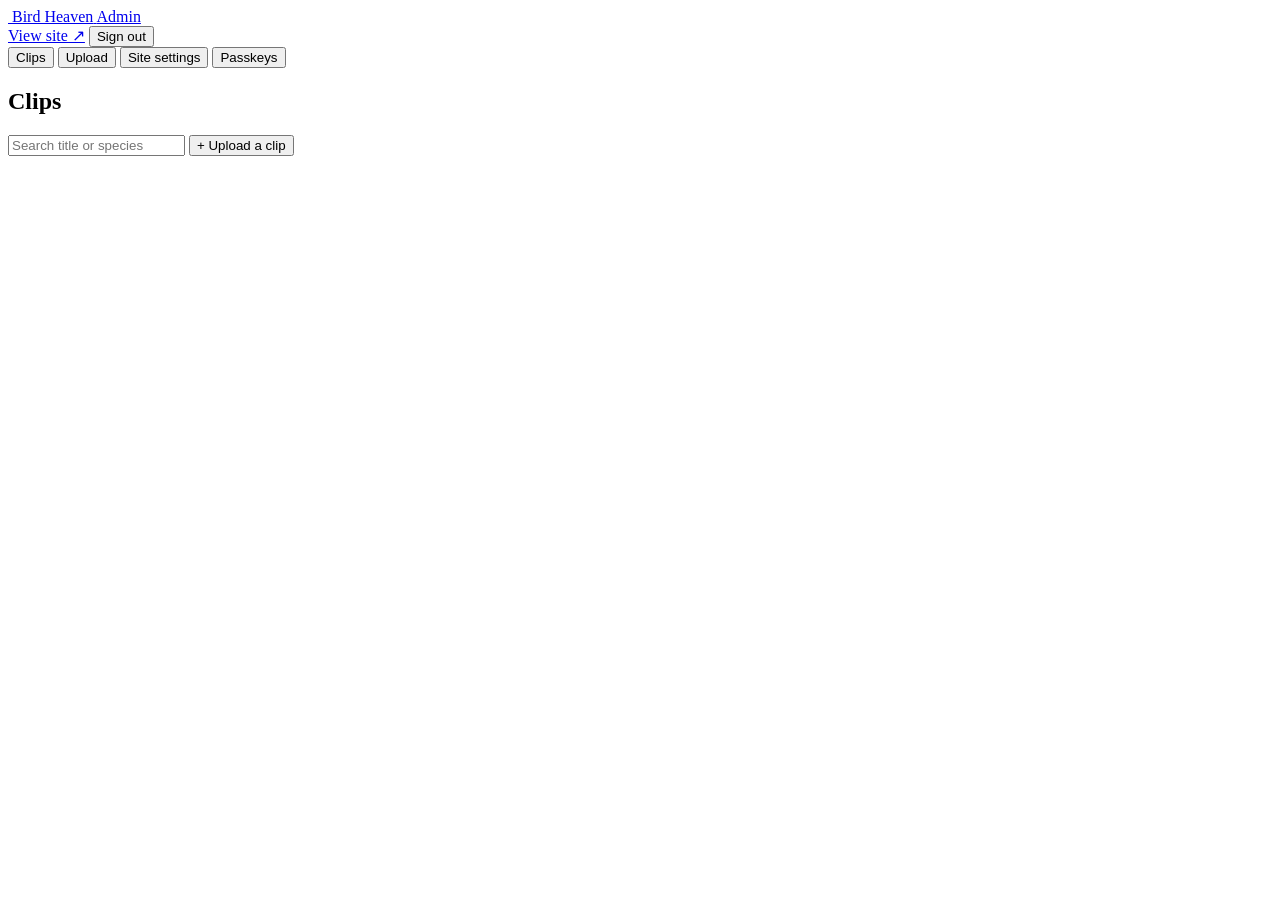
==== admin/static/index.html @ eaea3c75 "Add admin console on :7777, TLS cert command, site settings overlay - admin/: passkey-authenticated " ====
<!doctype html>
<html lang="en">
<head>
  <meta charset="utf-8">
  <meta name="viewport" content="width=device-width, initial-scale=1">
  <meta name="robots" content="noindex, nofollow">
  <title>Bird Heaven admin</title>
  <link rel="icon" href="/img/favicon.svg" type="image/svg+xml">
  <link rel="stylesheet" href="https://fonts.googleapis.com/css2?family=Fraunces:opsz,wght@9..144,600;9..144,700&family=Source+Sans+3:wght@400;600;700&display=swap">
  <link rel="stylesheet" href="/css/admin.css">
  <script type="module" src="/js/admin.js"></script>
</head>
<body>
  <header class="topbar">
    <div class="wrap">
      <div class="topbar-inner">
        <a class="brand" href="/">
          <img src="/img/favicon.svg" alt="">
          <span class="brand-name">Bird Heaven</span>
          <span class="brand-tag">Admin</span>
        </a>
        <div class="topbar-actions">
          <a class="btn btn-sm" href="/" target="_blank" rel="noopener" data-public-link>View site ↗</a>
          <button class="btn btn-sm" type="button" data-signout>Sign out</button>
        </div>
      </div>
      <nav class="tabs" role="tablist" aria-label="Sections">
        <button class="tab" role="tab" data-tab="clips" aria-selected="true">Clips<span class="count" data-clip-count></span></button>
        <button class="tab" role="tab" data-tab="upload" aria-selected="false">Upload</button>
        <button class="tab" role="tab" data-tab="settings" aria-selected="false">Site settings</button>
        <button class="tab" role="tab" data-tab="passkeys" aria-selected="false">Passkeys</button>
      </nav>
    </div>
  </header>

  <main class="wrap">
    <div class="notice warn" data-password-banner hidden>
      <svg viewBox="0 0 24 24" fill="none" stroke="currentColor" stroke-width="2" aria-hidden="true"><path d="M12 9v4m0 4h.01M10.3 3.9L1.8 18a2 2 0 001.7 3h17a2 2 0 001.7-3L13.7 3.9a2 2 0 00-3.4 0z"/></svg>
      <div>
        <p><strong>You're signed in with the recovery password.</strong> <span data-password-banner-text></span></p>
      </div>
    </div>

    <!-- ============================== CLIPS ============================== -->
    <section data-panel="clips" role="tabpanel">
      <div class="section-head">
        <div>
          <h1>Clips</h1>
          <p class="muted small" data-storage-note></p>
        </div>
        <div class="toolbar">
          <input type="text" placeholder="Search title or species" data-search aria-label="Search clips">
          <button class="btn btn-primary" type="button" data-goto="upload">+ Upload a clip</button>
        </div>
      </div>
      <ul class="clip-list" data-clip-list></ul>
      <p class="empty" data-clip-empty hidden>No clips yet. Upload the first one.</p>
    </section>

    <!-- ============================== UPLOAD ============================== -->
    <section data-panel="upload" role="tabpanel" hidden>
      <div class="section-head">
        <div>
          <h1>Upload a clip</h1>
          <p class="muted small">MP4, MOV, MKV or WebM. H.264 clips publish in seconds; other formats are converted, which takes longer.</p>
        </div>
      </div>
      <form class="panel" data-upload-form>
        <label class="drop" data-drop>
          <svg viewBox="0 0 24 24" aria-hidden="true"><path d="M12 16V4m-5 5l5-5 5 5"/><path d="M4 16v3a1 1 0 001 1h14a1 1 0 001-1v-3"/></svg>
          <strong>Drop a video here, or click to choose</strong>
          <span class="muted small">Up to <span data-max-mb>4096</span> MB</span>
          <input type="file" accept="video/*,.mp4,.mov,.mkv,.webm,.m4v" data-file hidden>
        </label>
        <div class="file-chosen" data-chosen hidden>
          <span><strong data-chosen-name></strong> <span class="muted small" data-chosen-size></span></span>
          <button class="btn btn-sm" type="button" data-clear-file>Change</button>
        </div>
        <div class="form-grid" data-mt data-upload-fields>
          <label class="field span-2">Title
            <input type="text" name="title" maxlength="120" required placeholder="Cardinal pair at the platform feeder">
          </label>
          <label class="field">Species <span class="hint">Comma-separated</span>
            <input type="text" name="species" list="species-list" placeholder="Northern Cardinal, Blue Jay">
          </label>
          <label class="field">Recorded <span class="hint">Defaults to the file's date</span>
            <input type="datetime-local" name="recorded">
          </label>
          <label class="field span-2">Description <span class="hint">Optional</span>
            <textarea name="description" maxlength="1000" rows="3"></textarea>
          </label>
          <label class="check span-2"><input type="checkbox" name="featured"> Feature this clip (shown when the live camera is offline)</label>
        </div>
        <div class="form-actions">
          <button class="btn btn-primary" type="submit" data-upload-btn disabled>Upload and publish</button>
        </div>
      </form>

      <div class="section-head"><h2>Recent uploads</h2></div>
      <ul class="jobs" data-jobs></ul>
      <p class="muted small" data-jobs-empty>Nothing uploaded in this session yet.</p>
    </section>

    <!-- ============================== SETTINGS ============================== -->
    <section data-panel="settings" role="tabpanel" hidden>
      <div class="section-head">
        <div>
          <h1>Site settings</h1>
          <p class="muted small">Changes reach the public site within about a minute. No deploy needed.</p>
        </div>
      </div>
      <form class="panel" data-settings-form>
        <div class="form-grid">
          <fieldset class="span-2">
            <legend>Front page</legend>
            <div class="form-grid">
              <label class="field">Site name
                <input type="text" name="siteName" maxlength="80" required>
              </label>
              <label class="field">Tagline <span class="hint">Shown in the browser tab</span>
                <input type="text" name="tagline" maxlength="200">
              </label>
              <label class="field span-2">Intro paragraph <span class="hint">Leave blank to keep the built-in text</span>
                <textarea name="intro" maxlength="600" rows="3"></textarea>
              </label>
              <label class="field">Location <span class="hint">Footer: "Filmed in …"</span>
                <input type="text" name="location" maxlength="80">
              </label>
            </div>
          </fieldset>

          <fieldset class="span-2">
            <legend>Donations</legend>
            <label class="field">PayPal hosted button ID
              <span class="hint">From PayPal → Accept Donations → Donate button. Leave blank to hide the donate panel.</span>
              <input type="text" name="paypalHostedButtonId" maxlength="64" pattern="[A-Za-z0-9_\-]*" autocomplete="off">
            </label>
          </fieldset>

          <fieldset class="span-2">
            <legend>Live camera</legend>
            <div class="form-grid">
              <label class="field">Status
                <select name="live.status">
                  <option value="offline">Offline — show the "resting" card</option>
                  <option value="live">Live</option>
                </select>
              </label>
              <label class="field">Stream type
                <select name="live.kind">
                  <option value="">Not set</option>
                  <option value="hls">HLS playlist (.m3u8)</option>
                  <option value="video">Plain video URL</option>
                  <option value="iframe">Embed (YouTube Live, Owncast…)</option>
                </select>
              </label>
              <label class="field span-2">Stream URL
                <input type="url" name="live.url" maxlength="2000" placeholder="https://…">
              </label>
              <label class="field">Player caption
                <input type="text" name="live.title" maxlength="80">
              </label>
            </div>
          </fieldset>
        </div>
        <div class="form-actions">
          <button class="btn" type="reset" data-settings-reset>Undo changes</button>
          <button class="btn btn-primary" type="submit">Save settings</button>
        </div>
      </form>
    </section>

    <!-- ============================== PASSKEYS ============================== -->
    <section data-panel="passkeys" role="tabpanel" hidden>
      <div class="section-head">
        <div>
          <h1>Passkeys</h1>
          <p class="muted small">Register a passkey on each device you manage the site from — a phone and a laptop is a good pair.</p>
        </div>
      </div>
      <div class="panel">
        <ul class="keys" data-keys></ul>
        <p class="muted" data-keys-empty hidden>No passkeys yet.</p>
        <form class="add-key" data-add-key data-mt>
          <label class="field">Name for the new passkey
            <input type="text" name="nickname" maxlength="60" placeholder="e.g. iPhone, work laptop" required>
          </label>
          <button class="btn btn-primary" type="submit">Add a passkey</button>
        </form>
        <p class="notice error small" data-passkey-unsupported hidden>This browser cannot create passkeys.</p>
      </div>
      <div class="notice info small">
        <svg viewBox="0 0 24 24" fill="none" stroke="currentColor" stroke-width="2" aria-hidden="true"><circle cx="12" cy="12" r="9"/><path d="M12 8h.01M11 12h1v5h1"/></svg>
        <p>Lost every passkey? On your workstation set <code>ADMIN_PASSWORD_LOGIN=true</code> in
          <code>deploy/.env.prod</code>, run <code>deploy-droplet up</code>, sign in with the recovery
          password and register a new one. Then set it back to <code>false</code> and run
          <code>deploy-droplet up</code> again.</p>
      </div>
    </section>
  </main>

  <datalist id="species-list" data-species></datalist>

  <!-- Edit clip -->
  <dialog data-edit-dialog aria-labelledby="edit-title">
    <form class="dialog-body" data-edit-form>
      <div class="dialog-head">
        <h2 id="edit-title">Edit clip</h2>
        <button class="btn btn-icon" type="button" data-close aria-label="Close">✕</button>
      </div>
      <div class="preview"><video controls playsinline preload="metadata" data-edit-video></video></div>
      <div class="poster-row">
        <label class="field">Poster at (s)
          <input type="number" min="0" step="0.1" name="posterAt">
        </label>
        <button class="btn btn-sm" type="button" data-use-frame>Use current frame</button>
        <button class="btn btn-sm" type="button" data-regen-poster>Set poster</button>
        <span class="muted small" data-poster-status></span>
      </div>
      <div class="form-grid">
        <label class="field span-2">Title <input type="text" name="title" maxlength="120" required></label>
        <label class="field">Species <span class="hint">Comma-separated</span>
          <input type="text" name="species" list="species-list"></label>
        <label class="field">Recorded <input type="datetime-local" name="recorded"></label>
        <label class="field span-2">Description <textarea name="description" maxlength="1000" rows="3"></textarea></label>
        <label class="check span-2"><input type="checkbox" name="featured"> Featured</label>
      </div>
      <div class="form-actions">
        <button class="btn btn-danger" type="button" data-delete-from-edit>Delete…</button>
        <span class="grow"></span>
        <button class="btn" type="button" data-close>Cancel</button>
        <button class="btn btn-primary" type="submit">Save</button>
      </div>
    </form>
  </dialog>

  <!-- Confirm delete -->
  <dialog class="confirm" data-delete-dialog aria-labelledby="delete-title">
    <form class="dialog-body" method="dialog" data-delete-form>
      <h2 id="delete-title">Delete this clip?</h2>
      <p class="muted" data-delete-name></p>
      <label class="check"><input type="checkbox" name="deleteFiles" checked> Also delete the video and poster from storage</label>
      <p class="muted small">Unticked, the clip only disappears from the site; its files stay in the bucket.</p>
      <div class="form-actions">
        <button class="btn" value="cancel">Cancel</button>
        <button class="btn btn-danger solid" value="delete">Delete</button>
      </div>
    </form>
  </dialog>

  <div class="toast" role="status" aria-live="polite" data-toast hidden></div>
</body>
</html>
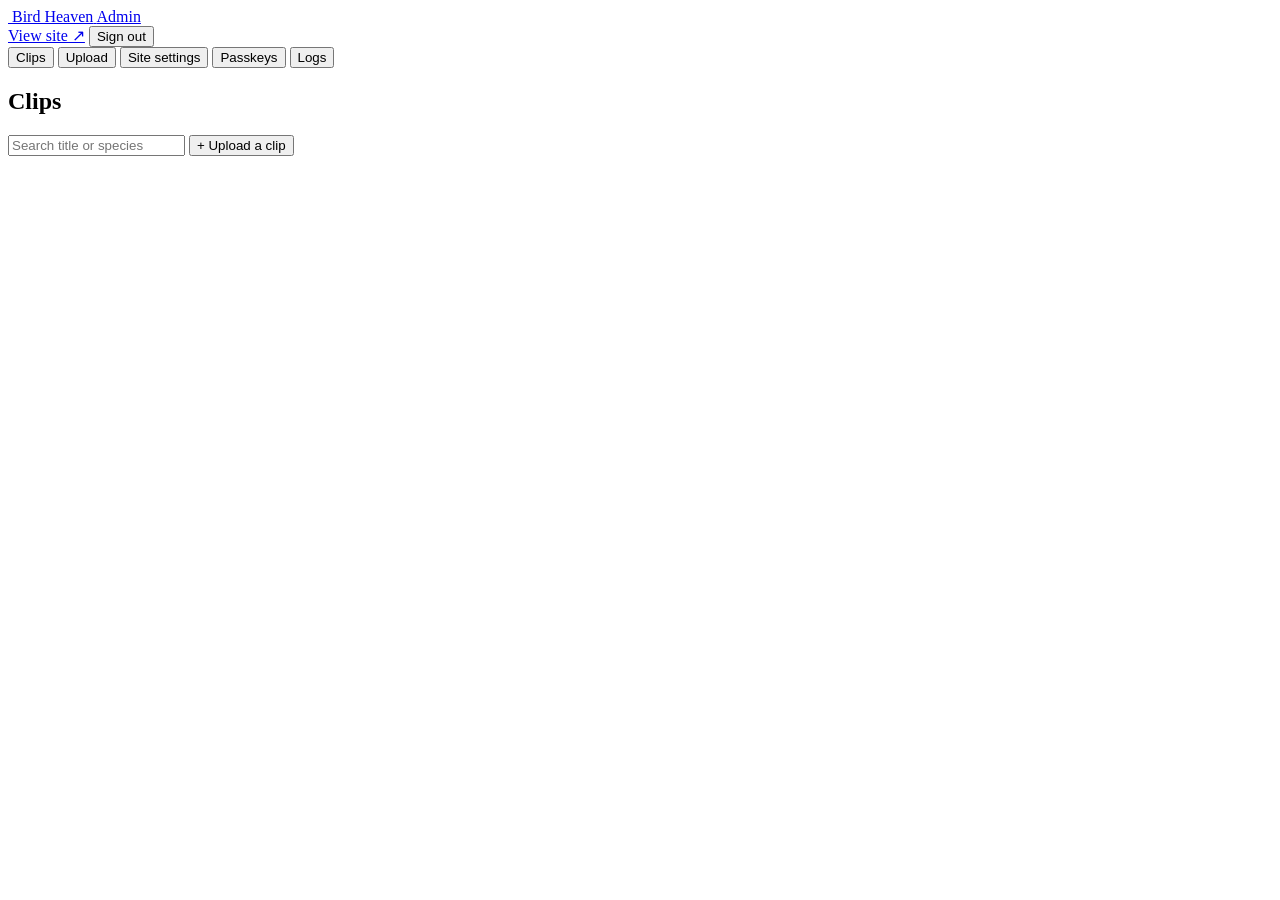
==== commit 5fbe0cd8: "Add front-page contact form and admin access-log viewer - Contact form: POST /api/contact emails CON" ====
--- a/admin/static/index.html
+++ b/admin/static/index.html
@@ -29,6 +29,7 @@
         <button class="tab" role="tab" data-tab="upload" aria-selected="false">Upload</button>
         <button class="tab" role="tab" data-tab="settings" aria-selected="false">Site settings</button>
         <button class="tab" role="tab" data-tab="passkeys" aria-selected="false">Passkeys</button>
+        <button class="tab" role="tab" data-tab="logs" aria-selected="false">Logs</button>
       </nav>
     </div>
   </header>
@@ -197,6 +198,54 @@
           <code>deploy-droplet up</code> again.</p>
       </div>
     </section>
+
+    <!-- ============================== LOGS ============================== -->
+    <section data-panel="logs" role="tabpanel" hidden>
+      <div class="section-head">
+        <div>
+          <h1>Access logs</h1>
+          <p class="muted small">Every HTTP request to the site and this console, as recorded by the web server (Caddy). Newest first.</p>
+        </div>
+        <div class="segmented" role="group" aria-label="Which log">
+          <button type="button" data-log-source="site" aria-pressed="true">Public site</button>
+          <button type="button" data-log-source="admin" aria-pressed="false">Admin console</button>
+        </div>
+      </div>
+      <form class="toolbar log-filters" data-log-filters>
+        <input type="text" name="q" placeholder="Filter: IP, path, status, browser…" aria-label="Filter log entries">
+        <select name="status" aria-label="Status">
+          <option value="">All statuses</option>
+          <option value="2xx">2xx OK</option>
+          <option value="3xx">3xx Redirect</option>
+          <option value="4xx">4xx Client error</option>
+          <option value="5xx">5xx Server error</option>
+        </select>
+        <select name="limit" aria-label="How many">
+          <option value="100">100 rows</option>
+          <option value="200" selected>200 rows</option>
+          <option value="500">500 rows</option>
+          <option value="1000">1000 rows</option>
+        </select>
+        <label class="check"><input type="checkbox" name="hideApi"> Hide /api/ calls</label>
+        <label class="check"><input type="checkbox" name="auto"> Auto-refresh</label>
+        <button class="btn btn-sm" type="submit">Refresh</button>
+      </form>
+      <p class="muted small" data-log-summary></p>
+      <div class="notice info small" data-log-missing hidden>
+        <svg viewBox="0 0 24 24" fill="none" stroke="currentColor" stroke-width="2" aria-hidden="true"><circle cx="12" cy="12" r="9"/><path d="M12 8h.01M11 12h1v5h1"/></svg>
+        <p>No log file yet at <code data-log-file></code>. On the droplet Caddy writes it after its first request
+          once deployed; in local development there is no Caddy, so there are no access logs.</p>
+      </div>
+      <div class="log-wrap" data-log-wrap>
+        <table class="log-table">
+          <thead>
+            <tr><th>Time</th><th>Client</th><th>Request</th><th>Status</th><th class="num">Size</th><th class="num">ms</th><th>Browser</th></tr>
+          </thead>
+          <tbody data-log-rows></tbody>
+        </table>
+      </div>
+      <p class="empty" data-log-empty hidden>No requests match.</p>
+    </section>
   </main>
 
   <datalist id="species-list" data-species></datalist>
